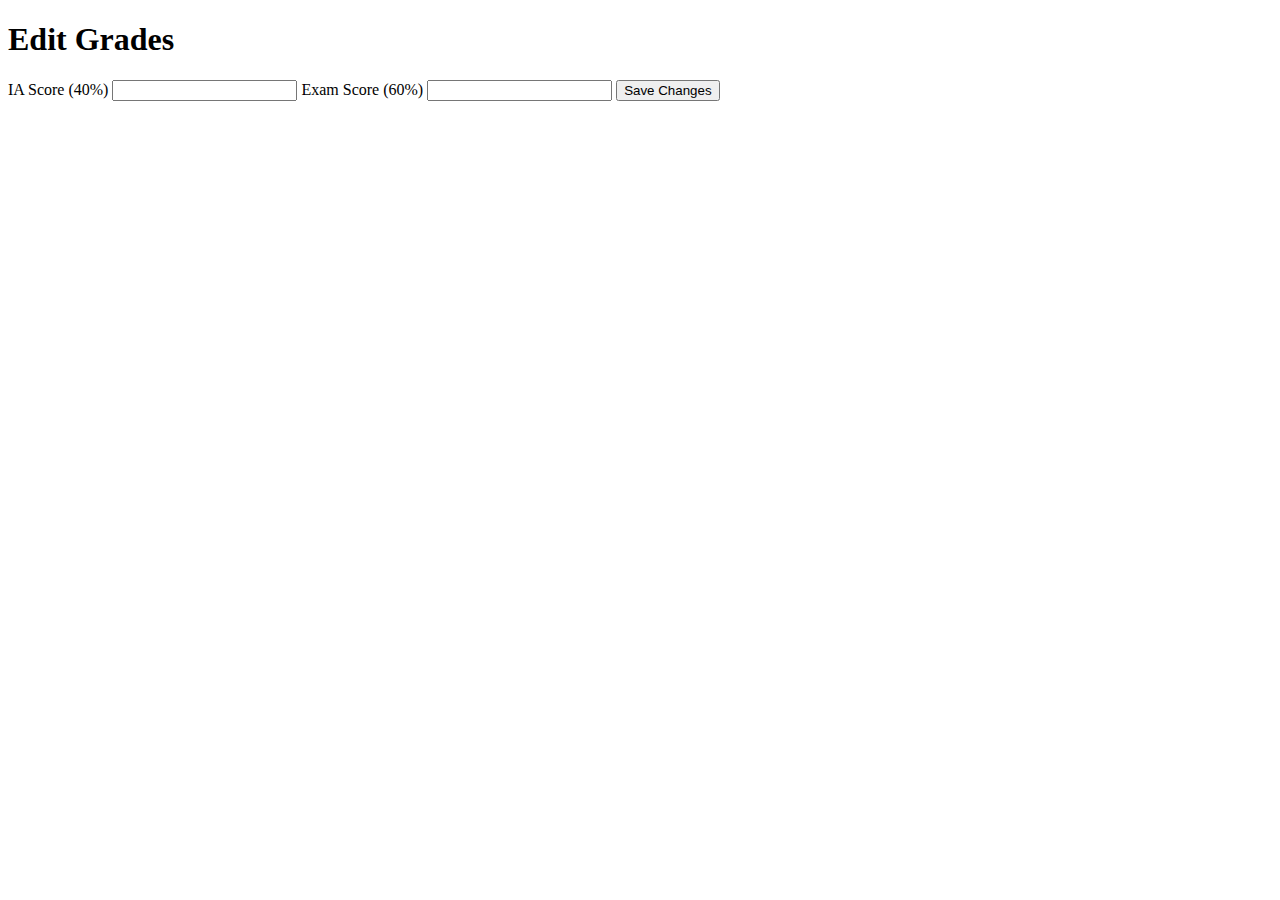
==== templates/edit_student_grades.html @ 9ff3805b "initial commit" ====
<!DOCTYPE html>
<html lang="en">
<head>
    <meta charset="UTF-8">
    <meta http-equiv="X-UA-Compatible" content="IE=edge">
    <meta name="viewport" content="width=device-width, initial-scale=1.0">
    <title>Edit scores</title>
</head>

<body>
    <form action="{{ url_for("edit_grades", id=student_id) }}" method="post">
        <h1>Edit Grades</h1>
        <label for="ia_score">IA Score (40%)</label>
        <input type="number" name="ia_score">
    
        <label for="exam_score">Exam Score (60%)</label>
        <input type="number" name="exam_score">

        <button type="submit">Save Changes</button>
    </form>
    
</body>
</html>
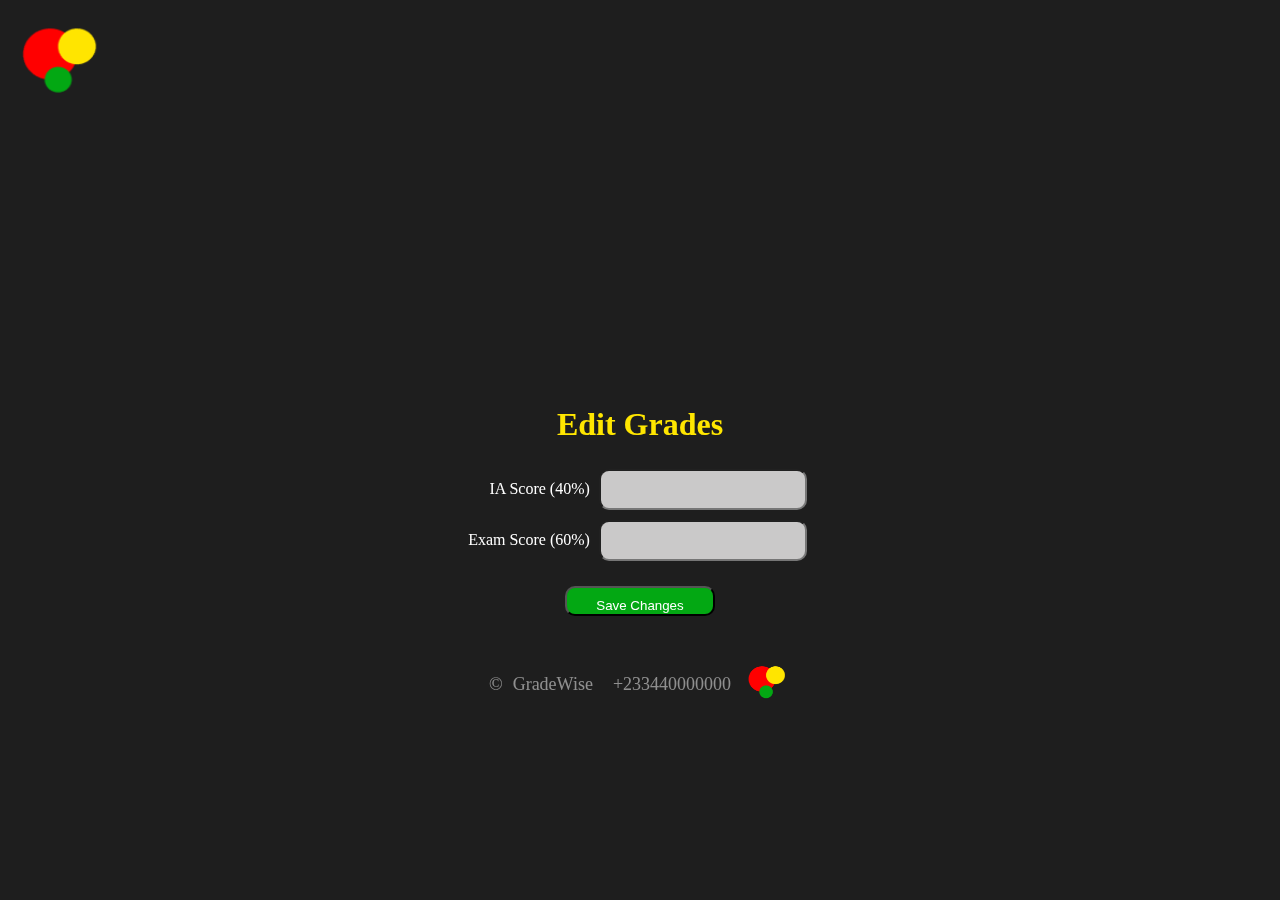
==== commit 44d29bb1: "styled in css" ====
--- a/templates/edit_student_grades.html
+++ b/templates/edit_student_grades.html
@@ -4,20 +4,45 @@
     <meta charset="UTF-8">
     <meta http-equiv="X-UA-Compatible" content="IE=edge">
     <meta name="viewport" content="width=device-width, initial-scale=1.0">
+    <link rel="stylesheet" href="/static/css/index.css">
     <title>Edit scores</title>
 </head>
 
 <body>
-    <form action="{{ url_for("edit_grades", id=student_id) }}" method="post">
-        <h1>Edit Grades</h1>
-        <label for="ia_score">IA Score (40%)</label>
-        <input type="number" name="ia_score">
-    
-        <label for="exam_score">Exam Score (60%)</label>
-        <input type="number" name="exam_score">
+    <div class="logo">
+        <img src="/static/images/logo.png" alt="">
+    </div>
 
-        <button type="submit">Save Changes</button>
-    </form>
-    
+    <div class="container">
+        <form action="/edit_grades/{{student_id}}" method="post">
+            <h1>Edit Grades</h1>
+            <div class="label">
+                <label for="ia_score">IA Score (40%)</label>
+                <input type="number" name="ia_score">
+            </div>
+        
+            <div class="label">
+                <label for="exam_score">Exam Score (60%)</label>
+                <input type="number" name="exam_score">
+            </div>
+        
+            <button type="submit" class="button">Save Changes</button>
+        </form>
+        <div class="down">
+            <div class="copyright">
+                <p>&copy</p>
+            </div>
+        
+            <div class="school">
+                <p>GradeWise</p>
+                <p>+233440000000</p>
+            </div>
+        
+            <div class="footer_logo">
+                <img src="/static/images/logo.png" alt="">
+            </div>
+        </div>
+    </div>
+
 </body>
 </html>--- a/static/css/index.css
+++ b/static/css/index.css
@@ -0,0 +1,82 @@
+body{
+    background-color: #1E1E1E;
+    color: white;
+}
+
+.logo, .logo img{
+    left: 20px;
+    top: 20px;
+    width: 100px;
+    height: 100px;
+}
+.container{
+    position: fixed;
+    right: 0;
+    bottom: 0;
+    left: 0;
+    margin: auto;
+    width: 500px;
+    height: 600px;
+    text-align: center;
+    padding: 20px;
+    display: flex;
+    flex-direction: column;
+    align-items: center;
+    justify-content: center;
+}
+.container p{
+    font-size: 18px;
+    opacity: 0.5;
+}
+.button{
+    text-decoration: none;
+    color: white;
+    width: 150px;
+    height: 30px;
+    background-color: #03A813;
+    padding: 10px;
+    border-radius: 10px;
+    text-align: center;
+    margin: 20px;
+}
+#no_decoration{
+    color: #0601FF;
+}
+.container h1{
+    color: #FFE600;
+}
+
+.down {
+    display: flex;
+    flex-direction: row;
+    height: 100px;
+    font-size: 20px;
+    padding: 20px;
+    justify-content: space-around;
+}
+
+.school {
+    display: flex;
+    flex-direction: row;
+    justify-content: space-between;
+}
+
+.school p {
+    margin-left: 10px;
+    margin-right: 10px;
+}
+.footer_logo img{
+    width: 50px;
+    height: 50px;
+}
+.label{
+    text-align: right;
+}
+input{
+    background-color: #cac9c9;
+    width: 200px;
+    height: 35px;
+    border-radius: 10px;
+    margin: 5px;
+    right: 0;
+}